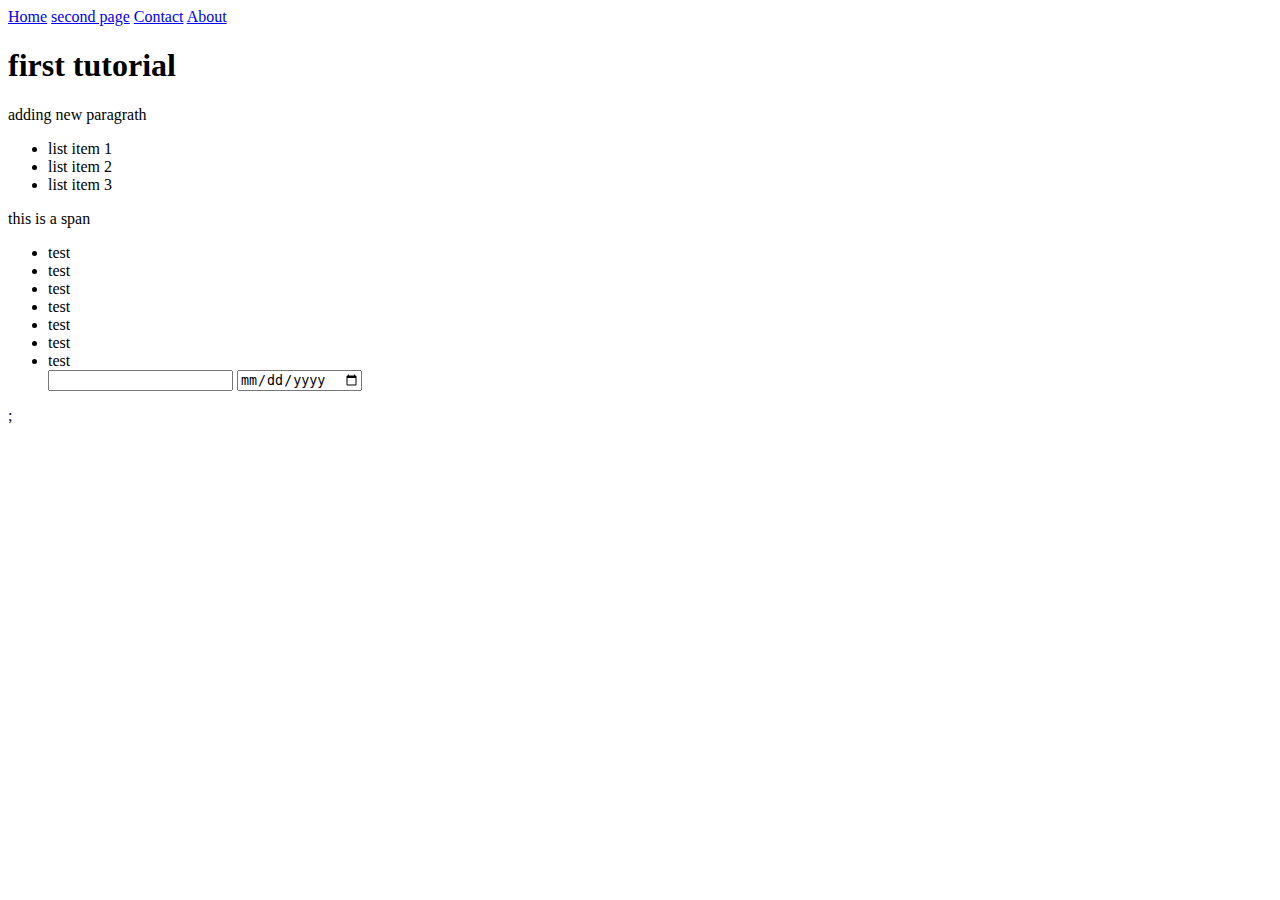
==== index.html @ 8378e418 "added new webpage and updated other webpages with nav" ====
<!DOCTYPE html>
<html lang="en">
<head>
  <meta charset="UTF-8">
  <meta http-equiv="X-UA-Compatible" content="IE=edge">
  <meta name="viewport" content="width=device-width, initial-scale=1.0">
  <title>scrimba wrk page</title>
  <link rel="stylesheet" href="css/style.css">
  <script type="text/javascript" src="js/main.js"></script>
</head>
<body>

  <div class="topnav" id="myTopnav">
    <a href="test.html" class="active">Home</a>
    <a href="#myTopnav">second page</a>
    <a href="#contact">Contact</a>
    <a href="#about">About</a>
    <a href="javascript:void(0);" class="icon" onclick="myFunction()">
      <i class="fa fa-bars"></i>
    </a>
  </div>
  <h1>first tutorial</h1>
  <p>adding new paragrath </p>

  <ul>
    <li>list item 1</li>
    <li>list item 2</li>
    <li>list item 3</li>
  </ul>
  <span>this is a span</span>
  <ul>
    <li>test</li>
    <li>test</li>
    <li>test</li>
    <li>test</li>
    <li>test</li>
    <li>test</li>
    <li>test</li>

    <span class="myclass">
      <input type="text" id="foo" class="bar">
      <input type="date" name="" id="">
    </span>
    <img src="" alt="">
  </ul>
</body>
</html> ;
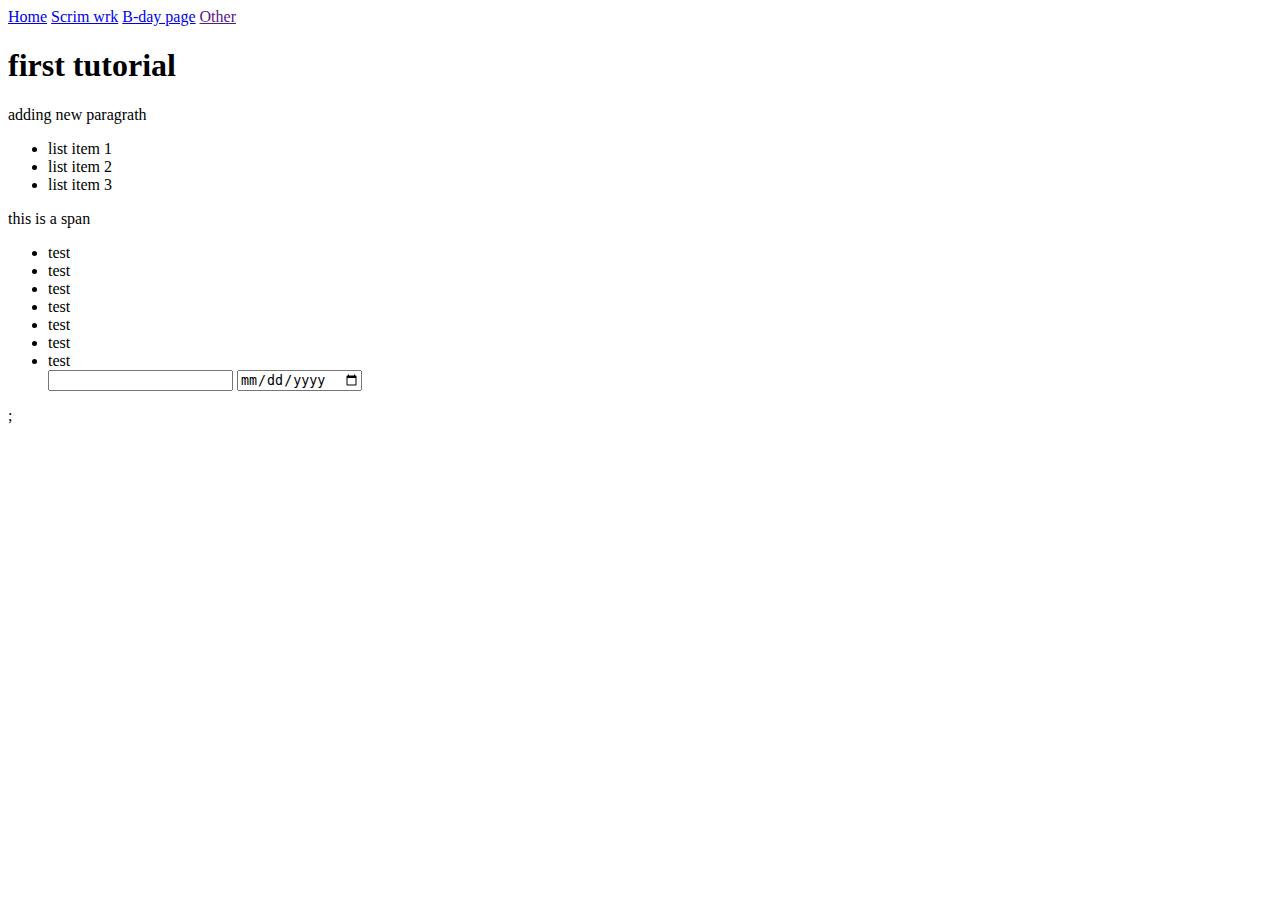
==== commit 601e0c34: "uupdated nave bar and linked html,css,js  pages" ====
--- a/index.html
+++ b/index.html
@@ -4,17 +4,17 @@
   <meta charset="UTF-8">
   <meta http-equiv="X-UA-Compatible" content="IE=edge">
   <meta name="viewport" content="width=device-width, initial-scale=1.0">
-  <title>scrimba wrk page</title>
+  <title>Homepage</title>
   <link rel="stylesheet" href="css/style.css">
   <script type="text/javascript" src="js/main.js"></script>
 </head>
 <body>
 
   <div class="topnav" id="myTopnav">
-    <a href="test.html" class="active">Home</a>
-    <a href="#myTopnav">second page</a>
-    <a href="#contact">Contact</a>
-    <a href="#about">About</a>
+    <a href="index.html" class="active">Home</a>
+    <a href="scrim-wrk.html">Scrim wrk</a>
+    <a href="b-day.html">B-day page</a>
+    <a href="">Other</a>
     <a href="javascript:void(0);" class="icon" onclick="myFunction()">
       <i class="fa fa-bars"></i>
     </a>
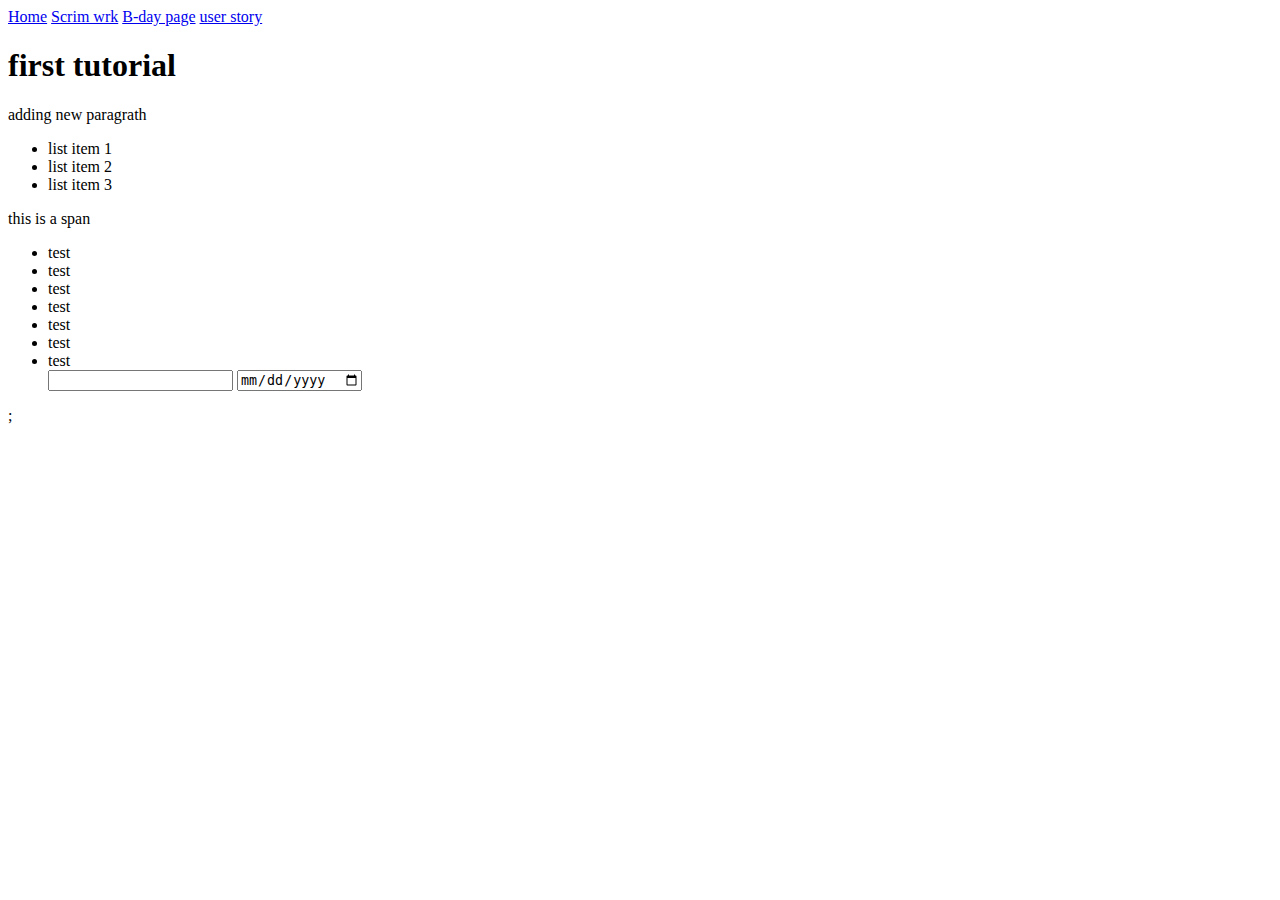
==== commit edd07b14: "updated user story html" ====
--- a/index.html
+++ b/index.html
@@ -14,7 +14,7 @@
     <a href="index.html" class="active">Home</a>
     <a href="scrim-wrk.html">Scrim wrk</a>
     <a href="b-day.html">B-day page</a>
-    <a href="">Other</a>
+    <a href="user_story.html">user story</a>
     <a href="javascript:void(0);" class="icon" onclick="myFunction()">
       <i class="fa fa-bars"></i>
     </a>
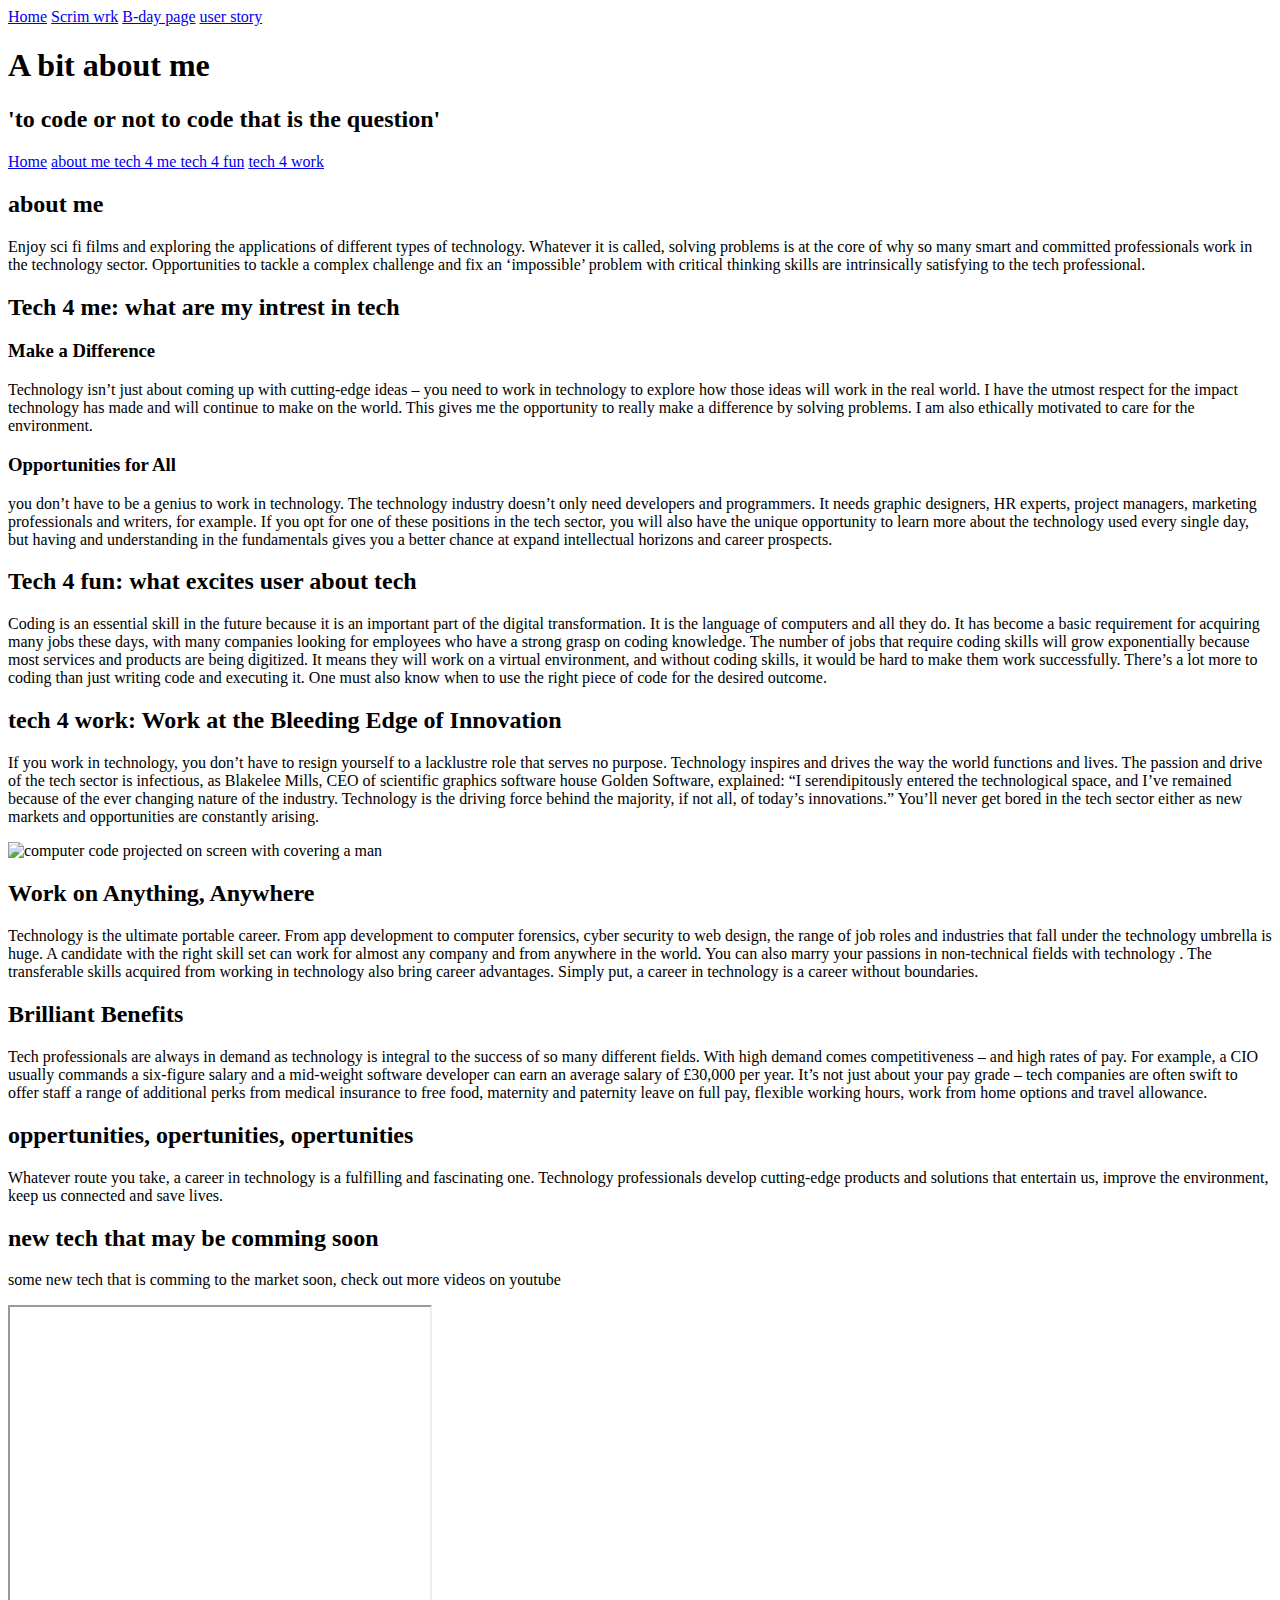
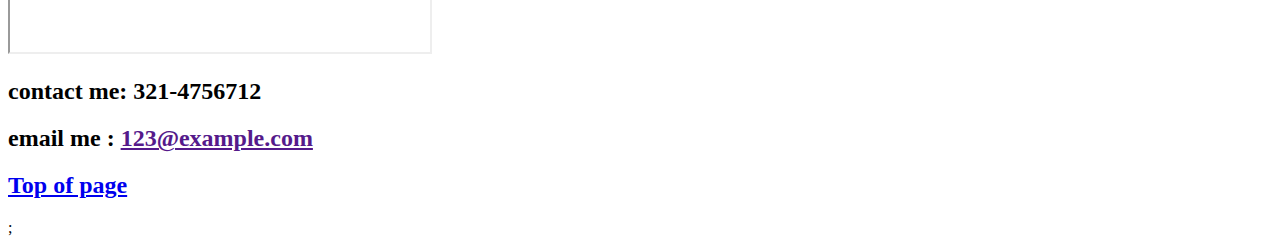
==== commit 24c32d5a: "updated index file for neflify test" ====
--- a/index.html
+++ b/index.html
@@ -19,29 +19,114 @@
       <i class="fa fa-bars"></i>
     </a>
   </div>
-  <h1>first tutorial</h1>
-  <p>adding new paragrath </p>
+  <header id = "page-top" class="c-site-header">
+    <h1 id="title" class="text-center">A bit about me </h1>
+      <h2> 
+        'to code or not to code that is the question'
+      </h2>
+   </header>
 
-  <ul>
-    <li>list item 1</li>
-    <li>list item 2</li>
-    <li>list item 3</li>
-  </ul>
-  <span>this is a span</span>
-  <ul>
-    <li>test</li>
-    <li>test</li>
-    <li>test</li>
-    <li>test</li>
-    <li>test</li>
-    <li>test</li>
-    <li>test</li>
+  <div class="topnav" id="myTopnav">
+    <nav id="main-nav" aria-label="Main Site Links.">
+      <a href="#home" class="active">Home</a>
+      <a href="#about-me">about me </a> 
+      <a href="#tech-4-me">tech 4 me </a>
+      <a href="#tech-4-fun">tech 4 fun</a>
+      <a href="#tech-4-work">tech 4 work</a>
+      <a href="javascript:void(0);" class="icon" onclick="myFunction()">
+<i class="fa fa-bars"></i></a>
+    </nav>
+  </div>
 
-    <span class="myclass">
-      <input type="text" id="foo" class="bar">
-      <input type="date" name="" id="">
-    </span>
-    <img src="" alt="">
-  </ul>
+
+
+
+<main> 
+<section role="main">
+  <div class="div-type-2"> 
+    <h2 id="about-me">about me</h2>
+      <p>
+        Enjoy sci fi films and exploring the applications of different  types of technology.
+Whatever it is called, solving problems is at the core of why so many smart and committed professionals work in the technology sector. Opportunities to tackle a complex challenge and fix an ‘impossible’ problem with critical thinking skills are intrinsically satisfying to the tech professional.
+    </p>
+  </div>
+
+<div class="div-type-2">
+  <h2 id="tech-4-me">Tech 4 me: what are my intrest in tech  </h2> 
+    <h3>Make a Difference</h3>
+        <p>
+Technology isn’t just about coming up with cutting-edge ideas – you need to work in technology to explore how those ideas will work in the real world. I have the utmost respect for the impact technology has made and will continue to make on the world.
+This gives me the opportunity to really make a difference by solving problems. I am also ethically motivated to care for the environment.
+        </p>
+
+    <h3>Opportunities for All</h3>
+        <p>you don’t have to be a genius to work in technology.
+The technology industry doesn’t only need developers and programmers. It needs graphic designers, HR experts, project managers, marketing professionals and writers, for example. If you opt for one of these positions in the tech sector, you will also have the unique opportunity to learn more about the technology used every single day, but having and understanding in the fundamentals gives you a better chance at expand intellectual horizons and career prospects.
+        </p>
+</div>
+
+<div class="div-type-2"> 
+  <h2 id="tech-4-fun">Tech 4 fun: what excites user about tech</h2>
+      <p>
+        Coding is an essential skill in the future because it is an important part of the digital transformation. It is the language of computers and all they do. It has become a basic requirement for acquiring many jobs these days, with many companies looking for employees who have a strong grasp on coding knowledge.
+The number of jobs that require coding skills will grow exponentially because most services and products are being digitized. It means they will work on a virtual environment, and without coding skills, it would be hard to make them work successfully.
+There’s a lot more to coding than just writing code and executing it. One must also know when to use the right piece of code for the desired outcome.
+      </p>
+</div> 
+
+<div class="div-type-2"> 
+  <h2 id="tech-4-work">
+    tech 4 work: Work at the Bleeding Edge of Innovation
+</h2>
+    <p>
+If you work in technology, you don’t have to resign yourself to a lacklustre role that serves no purpose. Technology inspires and drives the way the world functions and lives.
+The passion and drive of the tech sector is infectious, as Blakelee Mills, CEO of scientific graphics software house Golden Software, explained: “I serendipitously entered the technological space, and I’ve remained because of the ever changing nature of the industry. Technology is the driving force behind the majority, if not all, of today’s innovations.”
+You’ll never get bored in the tech sector either as new markets and opportunities are constantly arising.
+    </p>
+
+
+<div>
+  <img class= "image" src="https://spaces-wp.imgix.net/2016/06/coding-in-the-classroom.png?auto=compress,format&q=50" alt="computer code projected on screen with covering a man">
+</div>
+
+ <h2>Work on Anything, Anywhere</h2>
+     <p>Technology is the ultimate portable career. From app development to computer forensics, cyber security to web design, the range of job roles and industries that fall under the technology umbrella is huge.
+A candidate with the right skill set can work for almost any company and from anywhere in the world. You can also marry your passions in non-technical fields with technology .
+The transferable skills acquired from working in technology also bring career advantages. Simply put, a career in technology is a career without boundaries.
+    </p>
+  <h2>Brilliant Benefits</h2>
+      <p>Tech professionals are always in demand as technology is integral to the success of so many different fields. With high demand comes competitiveness – and high rates of pay. For example, a CIO usually commands a six-figure salary and a mid-weight software developer can earn an average salary of £30,000 per year.
+It’s not just about your pay grade – tech companies are often swift to offer staff a range of additional perks from medical insurance to free food, maternity and paternity leave on full pay, flexible working hours, work from home options and travel allowance.
+      </p>
+  <h2> oppertunities, opertunities, opertunities </h2>
+      <p>Whatever route you take, a career in technology is a fulfilling and fascinating one. Technology professionals develop cutting-edge products and solutions that entertain us, improve the environment, keep us connected and save lives.
+      </p>
+</div>
+</section>
+
+<section id="sec2">
+<div class="div-type-2">
+    <h2>new tech that may be comming soon</h2>
+        <p id= "last-par">
+some new tech that is comming to the market soon, check out more videos on youtube 
+      </p>
+ <iframe id="video" width="420" height="345" src="https://www.youtube.com/embed/6TRKzIWcRds">
+ </iframe>
+</div>
+</section>
+</main>   
+
+
+<footer class="c-site-footer">
+<div class="footer">
+    <h2>contact me: 321-4756712 </h2>
+    <h2>email me : 
+      <a href="">123@example.com</a>
+    </h2>
+</div>
+<div class="footer">
+  <h2> <a class="two" href="#page-top">Top of page </a></h2>
+</div>
+</footer>
 </body>
 </html> ;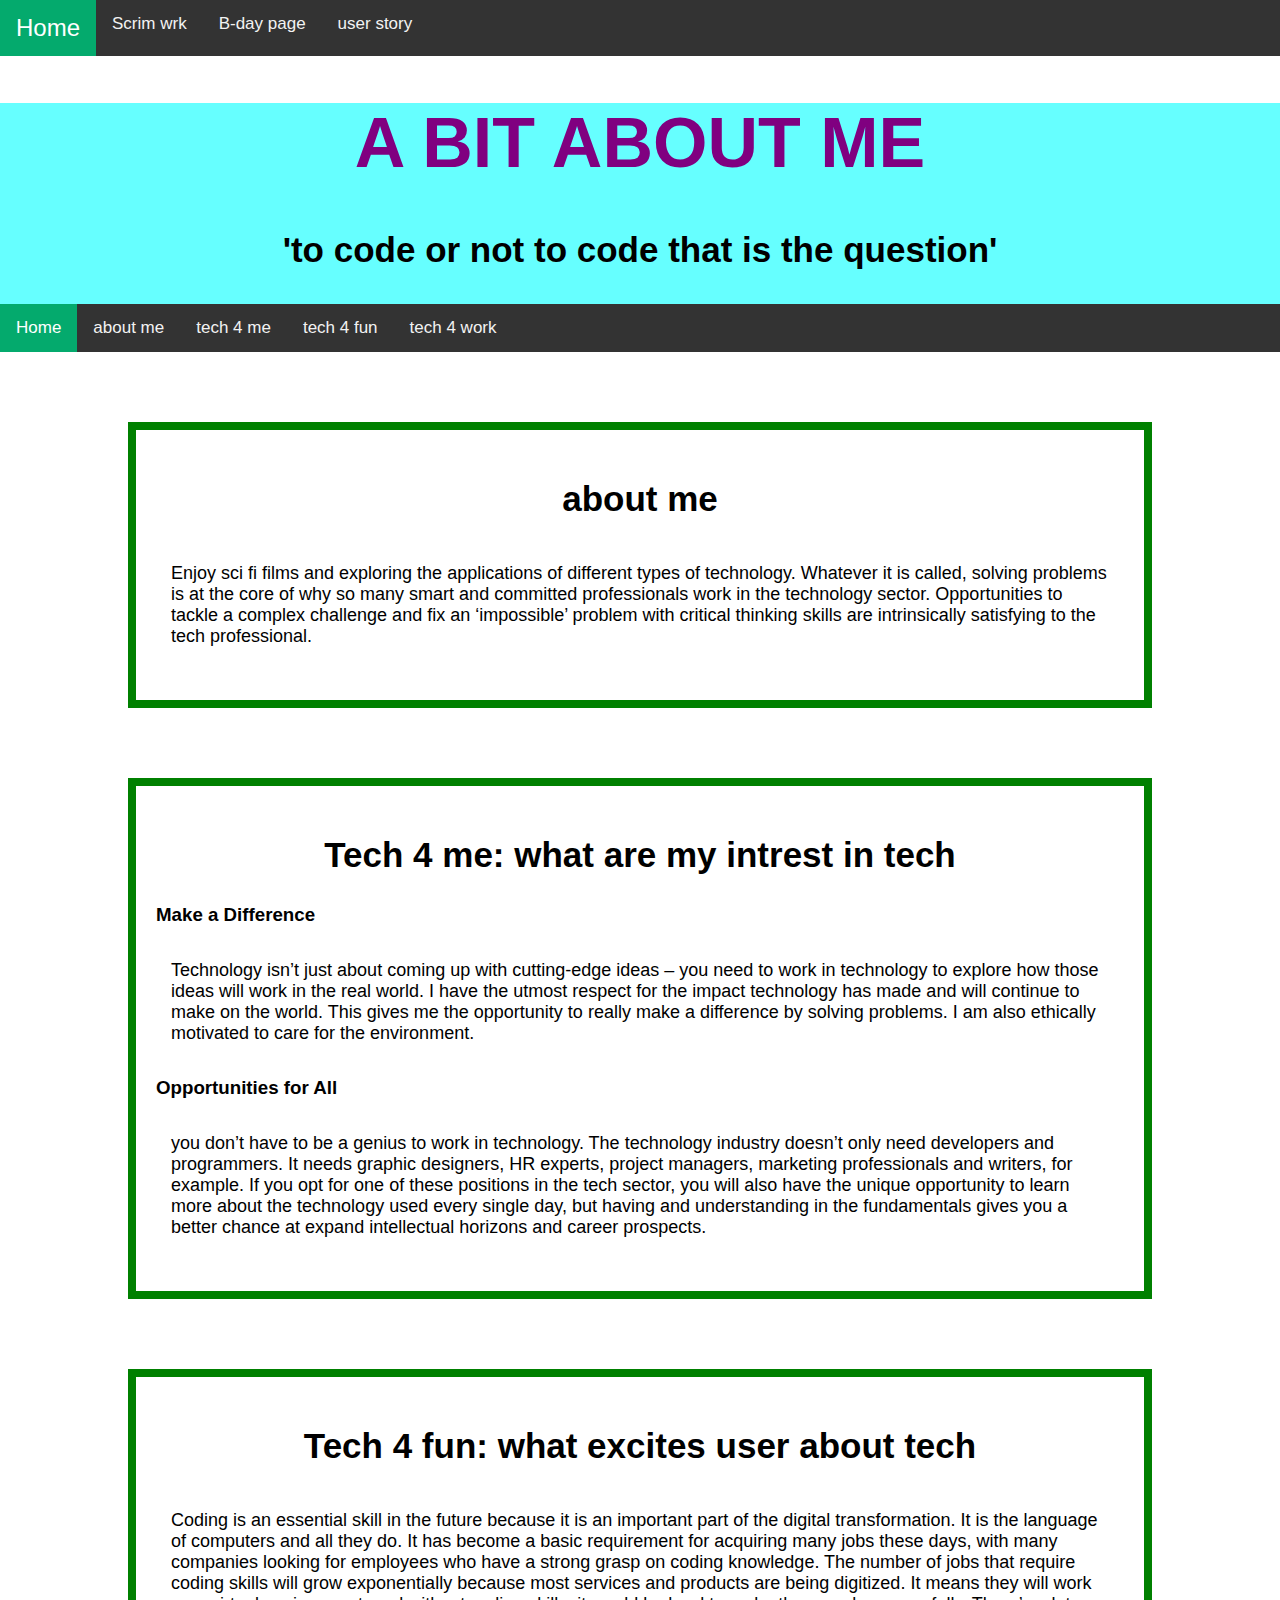
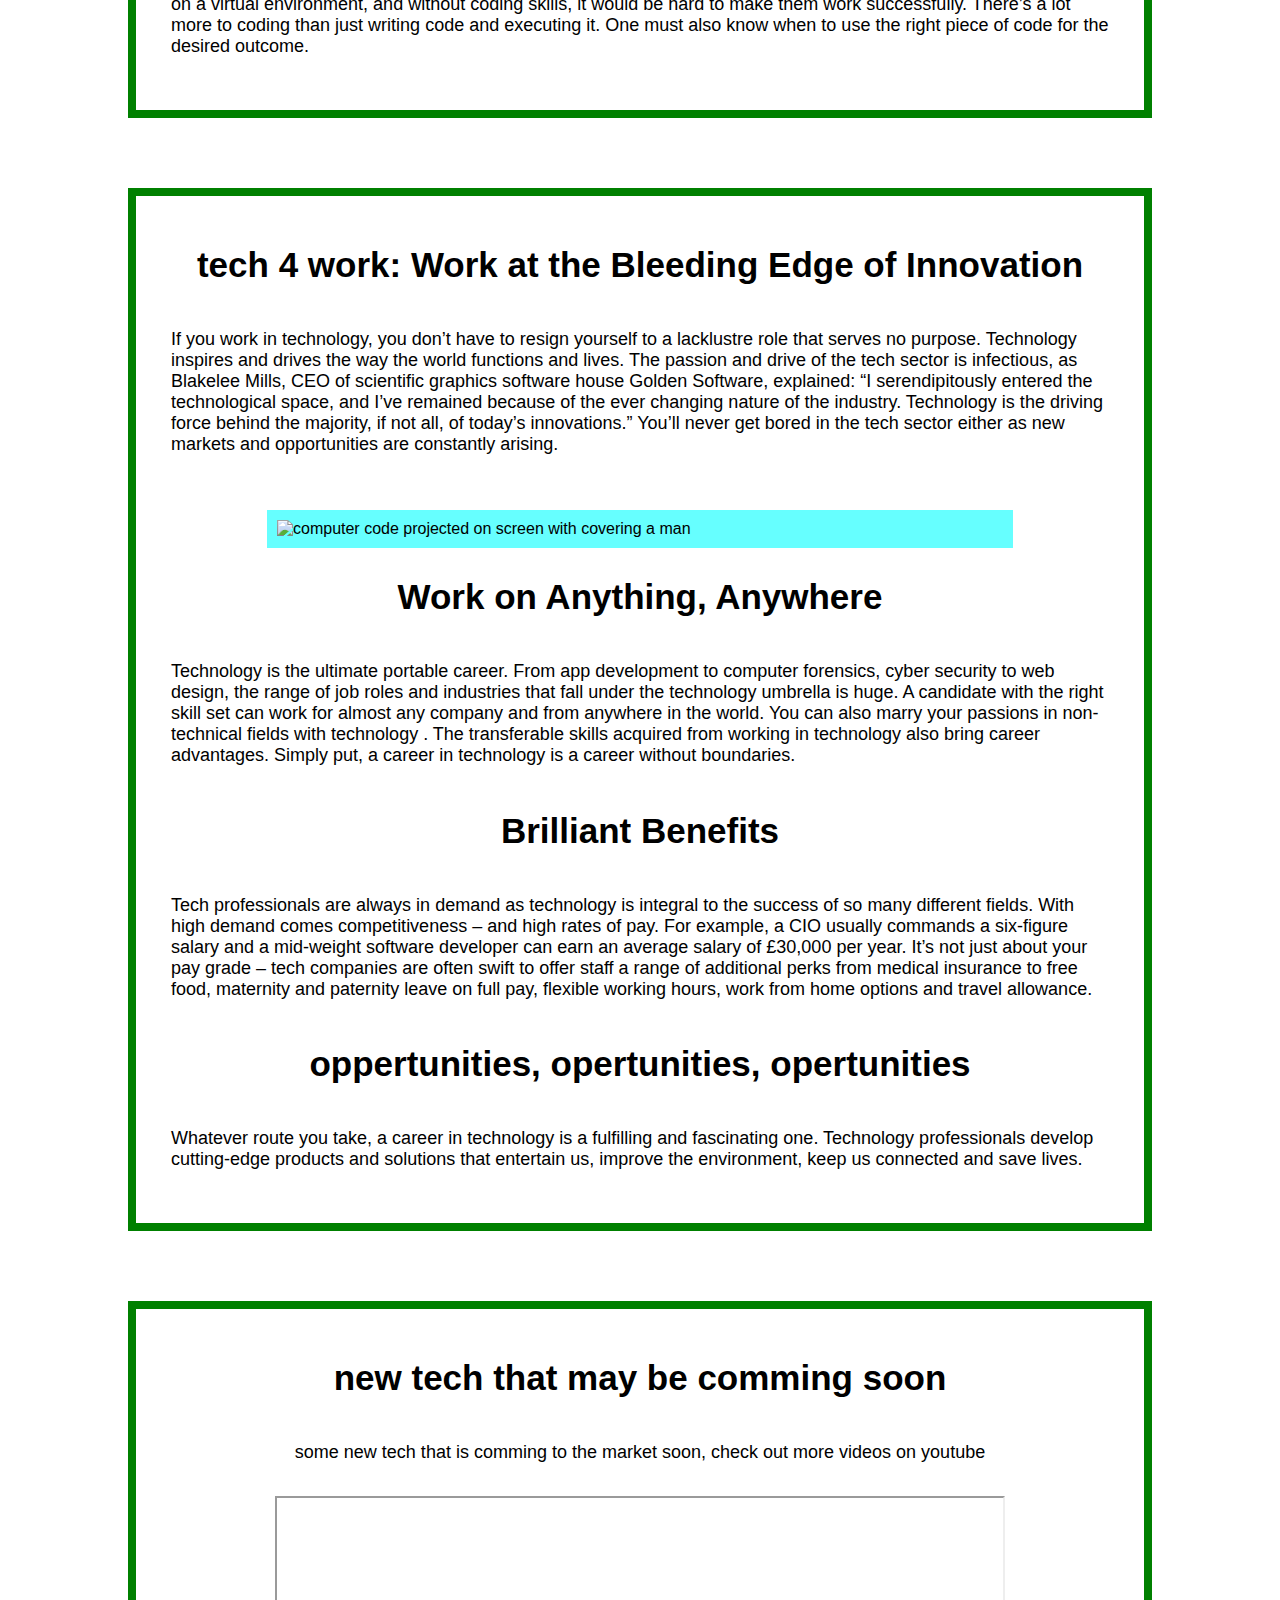
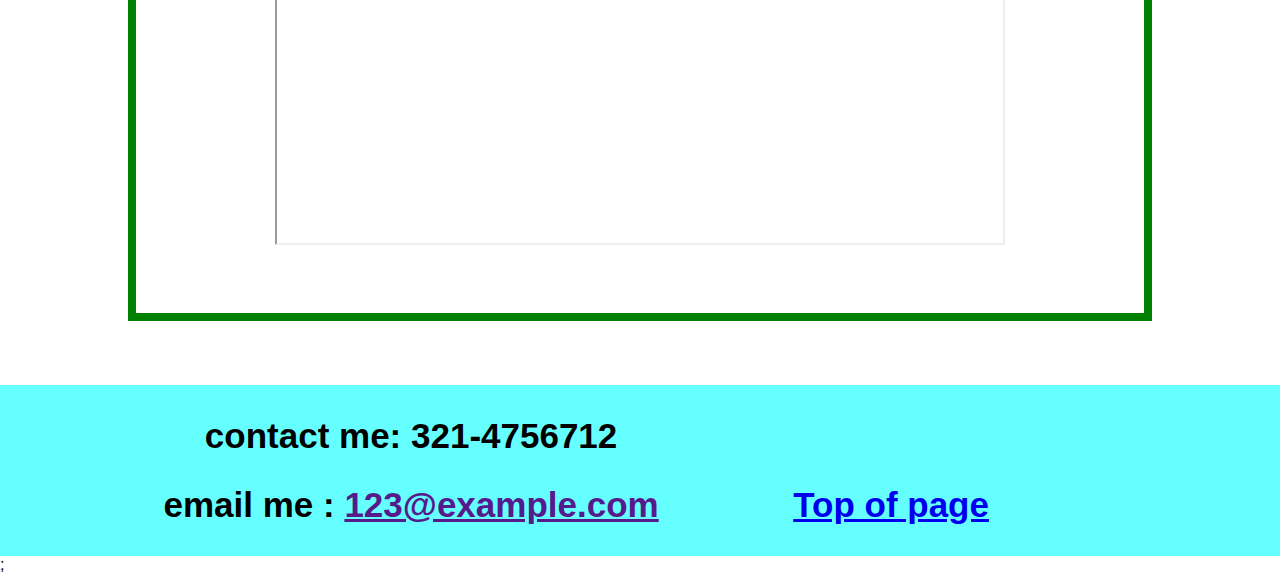
==== commit 6409da32: "updated html" ====
--- a/index.html
+++ b/index.html
@@ -6,6 +6,7 @@
   <meta name="viewport" content="width=device-width, initial-scale=1.0">
   <title>Homepage</title>
   <link rel="stylesheet" href="css/style.css">
+  <link rel="stylesheet" href="css/cp.css">
   <script type="text/javascript" src="js/main.js"></script>
 </head>
 <body>
--- a/css/style.css
+++ b/css/style.css
@@ -0,0 +1,55 @@
+body {
+  margin: 0;
+  font-family: Arial, Helvetica, sans-serif;
+}
+
+.topnav {
+  overflow: hidden;
+  background-color: #333;
+}
+
+.topnav a {
+  float: left;
+  display: block;
+  color: #f2f2f2;
+  text-align: center;
+  padding: 14px 16px;
+  text-decoration: none;
+  font-size: 17px;
+}
+
+.topnav a:hover {
+  background-color: #ddd;
+  color: black;
+}
+
+.topnav a.active {
+  background-color: #04AA6D;
+  color: white;
+}
+
+.topnav .icon {
+  display: none;
+}
+
+@media screen and (max-width: 600px) {
+  .topnav a:not(:first-child) {display: none;}
+  .topnav a.icon {
+    float: right;
+    display: block;
+  }
+}
+
+@media screen and (max-width: 600px) {
+  .topnav.responsive {position: relative;}
+  .topnav.responsive .icon {
+    position: absolute;
+    right: 0;
+    top: 0;
+  }
+  .topnav.responsive a {
+    float: none;
+    display: block;
+    text-align: left;
+  }
+}--- a/css/cp.css
+++ b/css/cp.css
@@ -0,0 +1,140 @@
+body {
+  margin: 0;
+  height: 100%;
+  font-family: Arial, Helvetica, sans-serif;
+}
+
+body {
+  background-image: url("https://media.giphy.com/media/smzfl3E7a4iHK/giphy.gif");
+}
+
+.topnav {
+  overflow: hidden;
+  background-color: #333;
+}
+
+.topnav a {
+  float: left;
+  display: block;
+  color: #f2f2f2;
+  text-align: center;
+  padding: 14px 16px ;
+  text-decoration: none;
+  font-size: 17px;
+}
+
+.topnav a:hover {
+  background-color: #ddd;
+  color: black;
+  font-size:150%;
+}
+
+.topnav a.active {
+  background-color: #04AA6D;
+  color: white;
+}
+
+.topnav .icon {
+  display: none;
+}
+
+@media screen and (max-width: 600px) {
+  .topnav a:not(:first-child) {display: none;}
+  .topnav a.icon {
+    float: right;
+    display: block;
+  }
+}
+
+@media screen and (max-width: 600px) {
+  .topnav.responsive {position: relative;}
+  .topnav.responsive .icon {
+    position: absolute;
+    right: 0;
+    top: 0;
+  }
+  .topnav.responsive a {
+    float: none;
+    display: block;
+    text-align: left;
+  }
+}
+
+header {
+  background-color: #66ffff;
+  background-position:right;
+  text-align: center;
+  font-size: 35px;
+  margin: auto;
+  padding-bottom: 5px;
+}
+
+
+#title{
+  color: purple;
+  text-transform: uppercase;
+}
+
+h2 {
+  text-align: center;
+  font-size: 35px;
+}
+
+
+.div-type-2 {
+  background-color: white;
+  color: black;
+  margin-right: 10%;
+  margin-left: 10%;
+  margin-top:70px;
+  margin-bottom: 60px;
+  border: 8px solid green;
+  padding: 20px; 
+}
+
+img {
+  display: block;
+  margin-left: auto;
+  margin-right: auto;
+  margin-top: 40px;
+  margin-bottom: 20px;
+  padding: 10px;
+  background-color: #66ffff;
+  width: 75%;
+  height: 40%;
+}
+
+p {
+  font-size:18px;
+  text-align: left;
+  padding:15px;
+}
+
+#last-par {
+  font-size:18px;
+  text-align: center;
+  padding:15px;
+}
+
+#video {
+  padding: 0px;
+  display: block;
+  margin-left: auto;
+  margin-right: auto;
+  width: 75%;
+  margin-bottom: 5%;
+}
+
+footer {
+  background-color: #66ffff;
+  background-position: right;
+  text-align: center;
+  font-size: 25px;
+  margin-top: 5%;
+  padding: 2px;
+}
+
+.footer {
+  display: inline-block;
+  margin-right: 10%;  
+}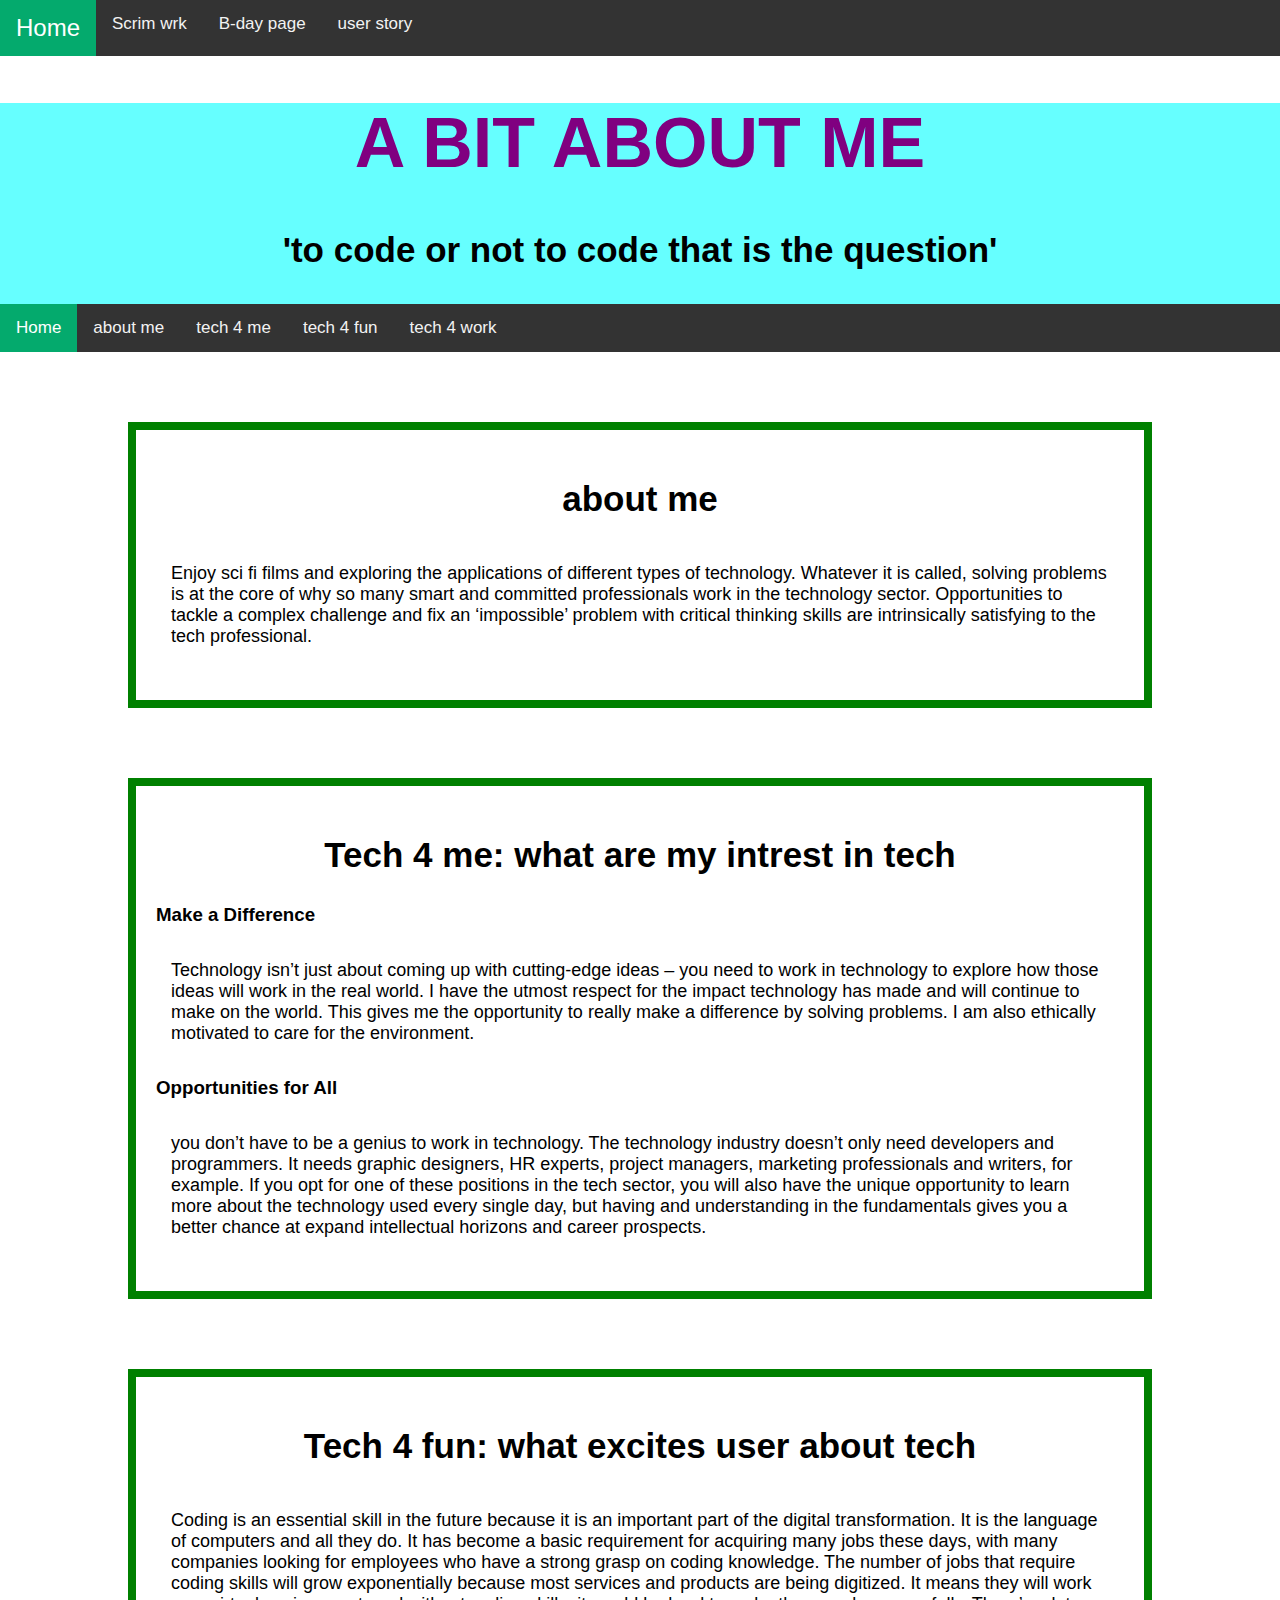
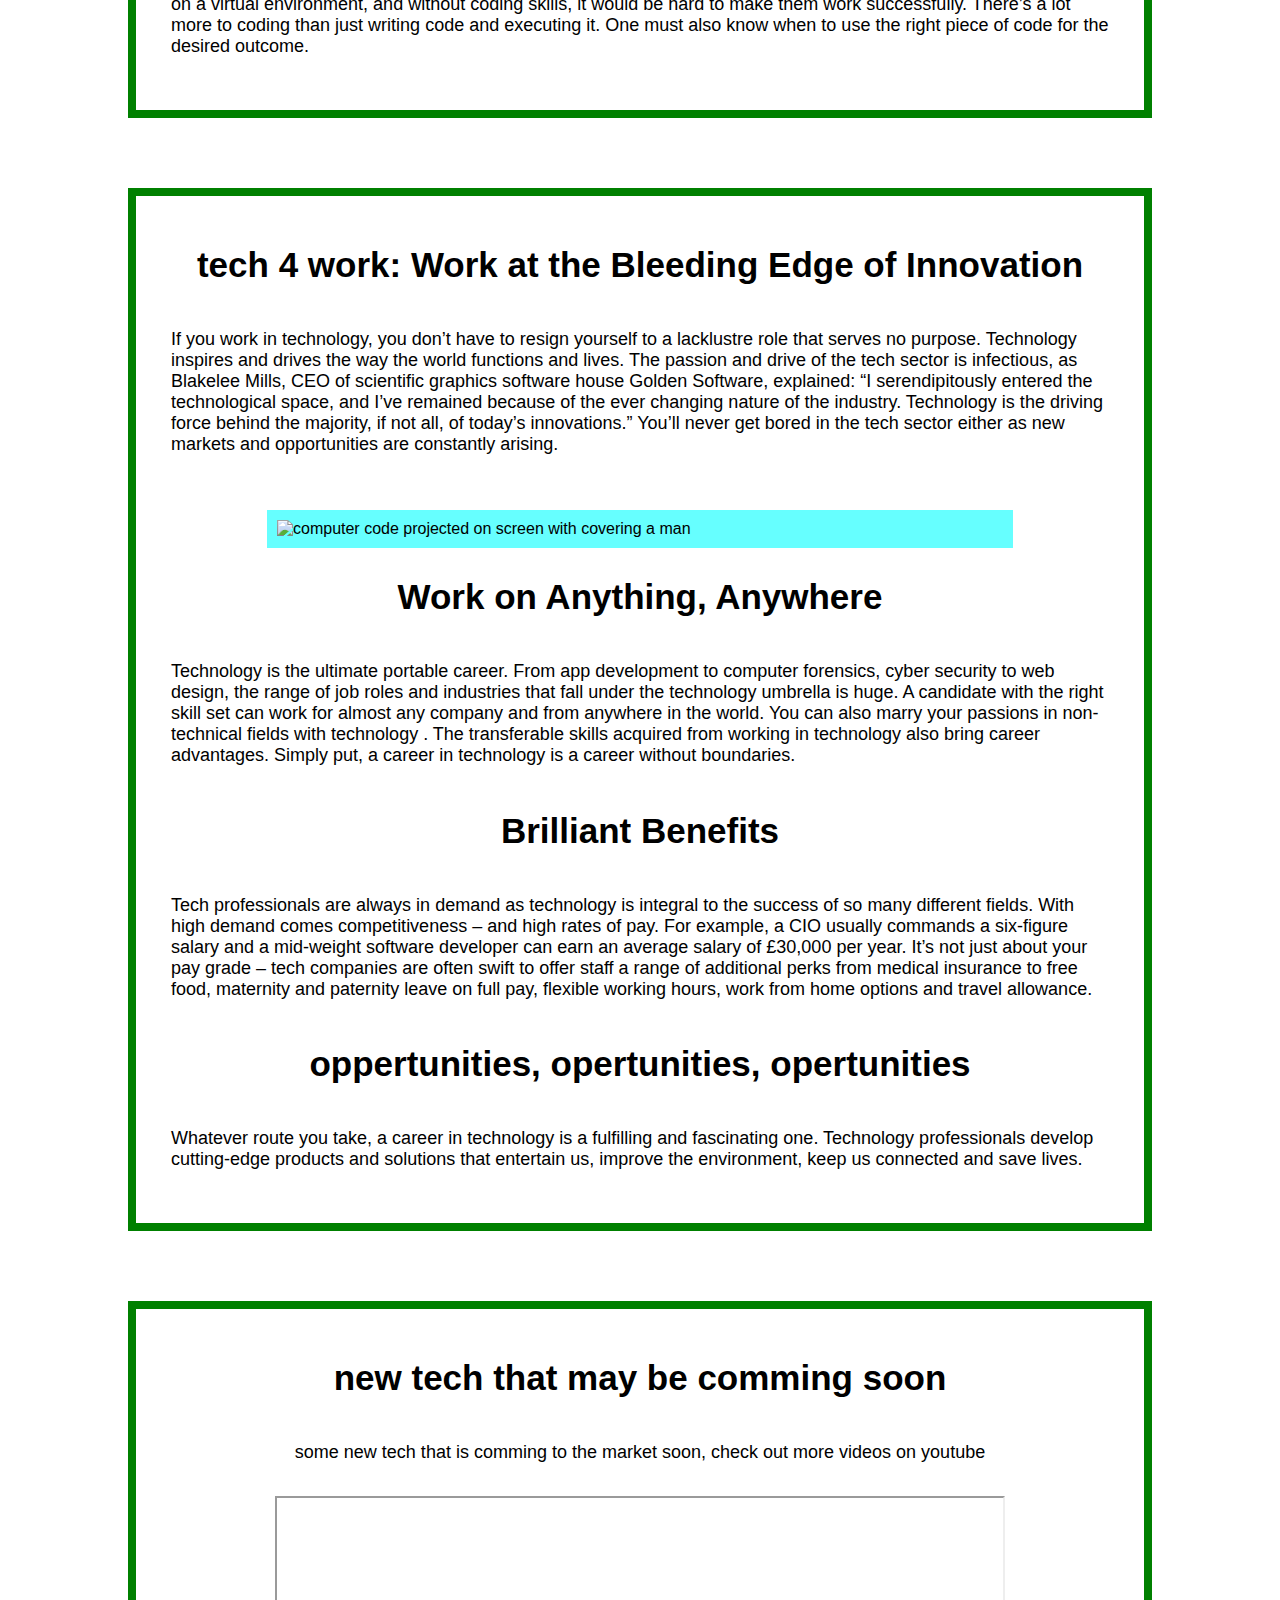
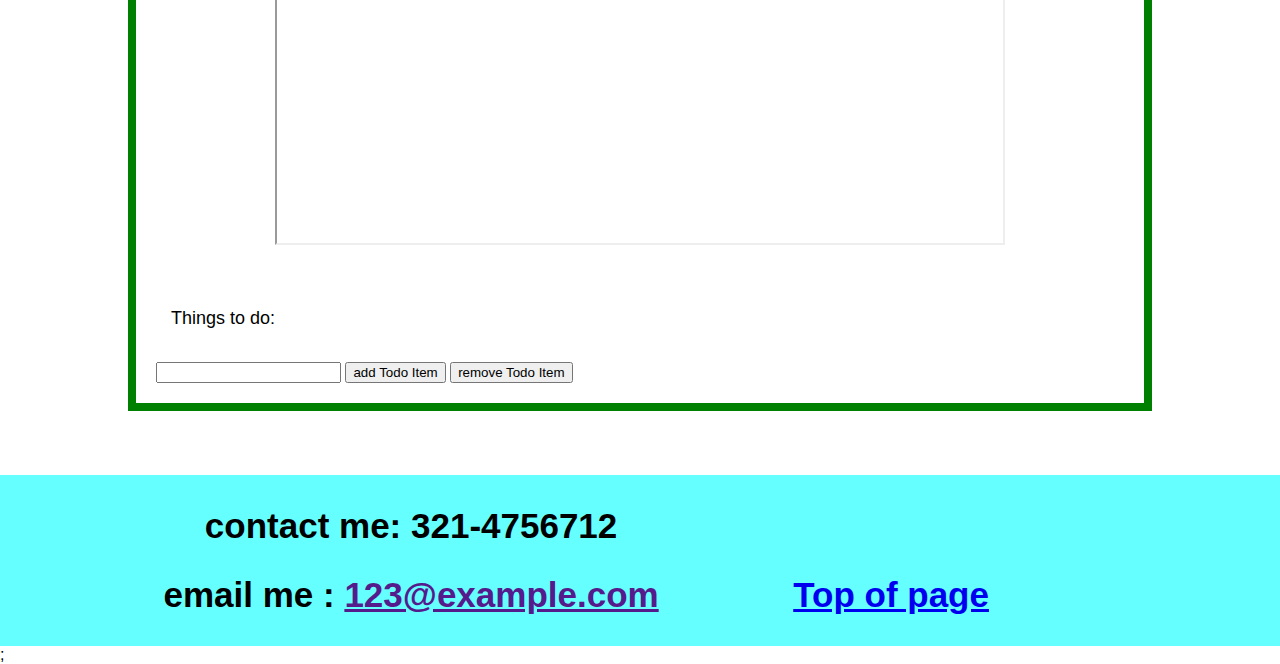
==== commit 73a39ed0: "added javascrpt" ====
--- a/index.html
+++ b/index.html
@@ -113,6 +113,15 @@
       </p>
  <iframe id="video" width="420" height="345" src="https://www.youtube.com/embed/6TRKzIWcRds">
  </iframe>
+
+ <div>
+  <p>Things to do:</p>
+<ul id="list"></ul>
+<input id="text" />
+<button id="button">add Todo Item</button>
+<button type="button" id="button-remove" onclick="removelist()" >remove Todo Item</button>
+
+ </div>
 </div>
 </section>
 </main>   
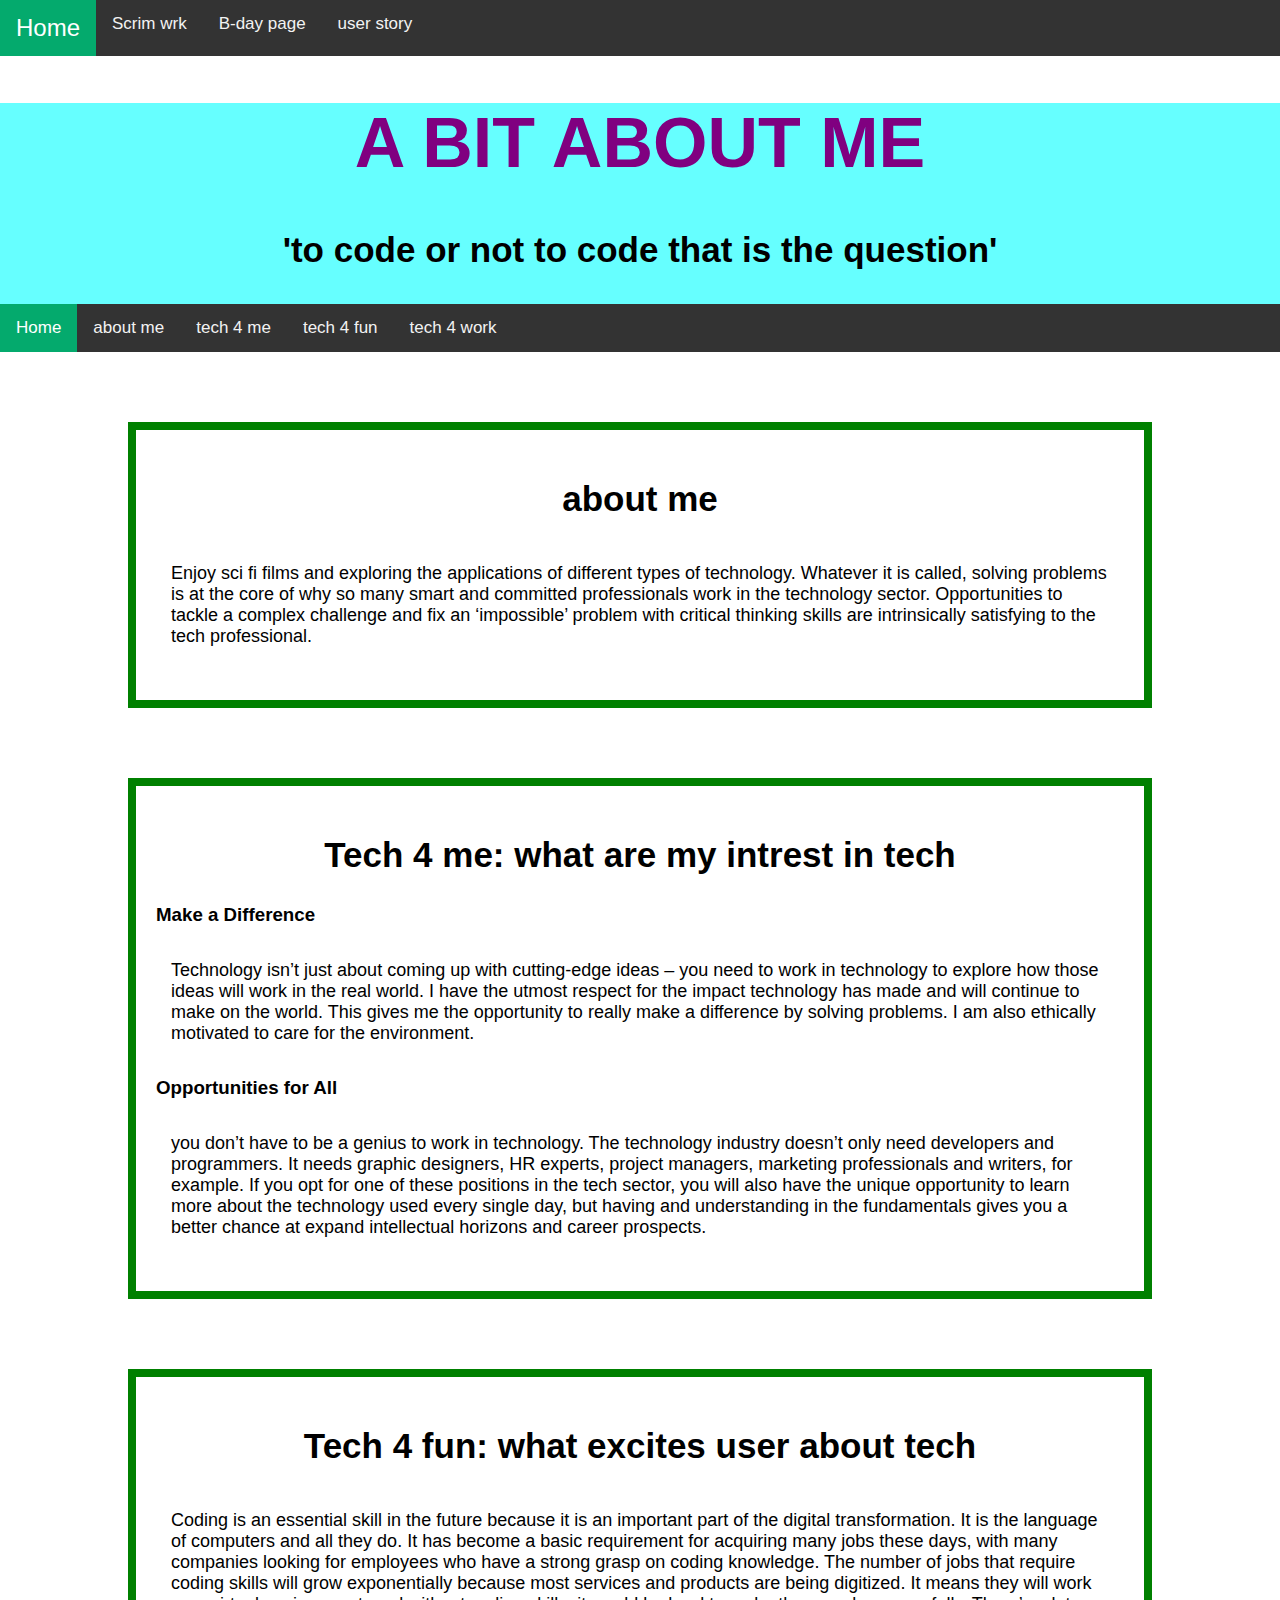
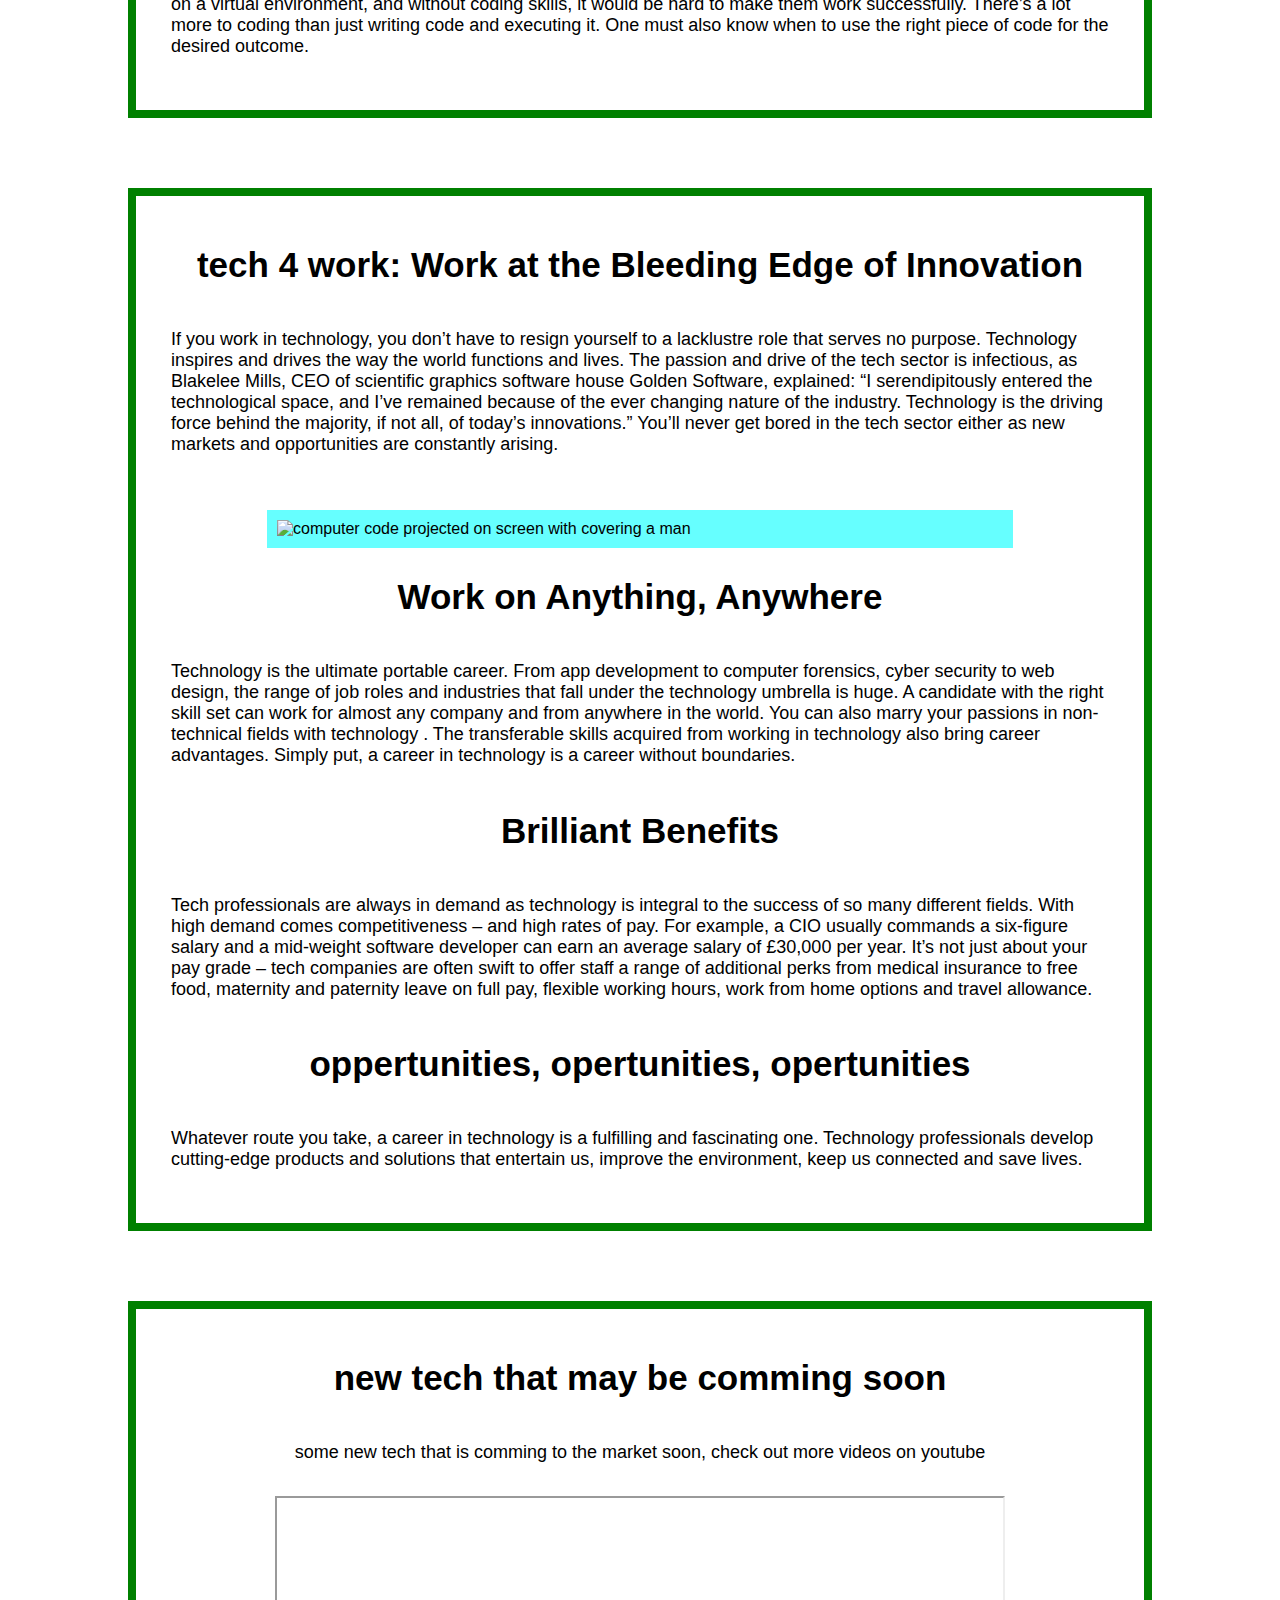
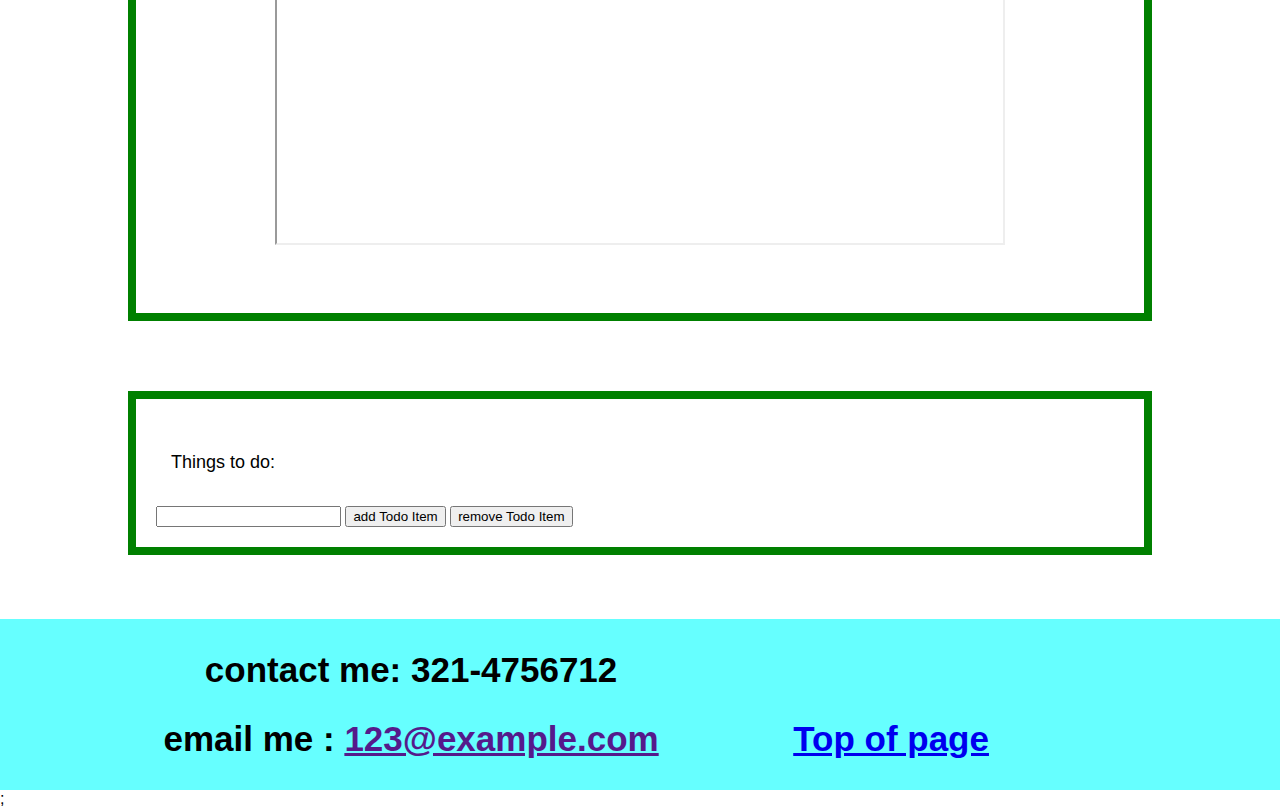
==== commit 84d95789: "updated index html to add dynamic list" ====
--- a/index.html
+++ b/index.html
@@ -113,15 +113,15 @@
       </p>
  <iframe id="video" width="420" height="345" src="https://www.youtube.com/embed/6TRKzIWcRds">
  </iframe>
+</div>
 
- <div>
+ <div class="div-type-2">
   <p>Things to do:</p>
-<ul id="list"></ul>
+<ul id="listpp"></ul>
 <input id="text" />
-<button id="button">add Todo Item</button>
-<button type="button" id="button-remove" onclick="removelist()" >remove Todo Item</button>
-
- </div>
+<button type="button" onclick="addList()" id="button4">add Todo Item</button>
+<button type="button"  onclick="removelist()" id="button-remove">remove Todo Item</button>
+ 
 </div>
 </section>
 </main>   
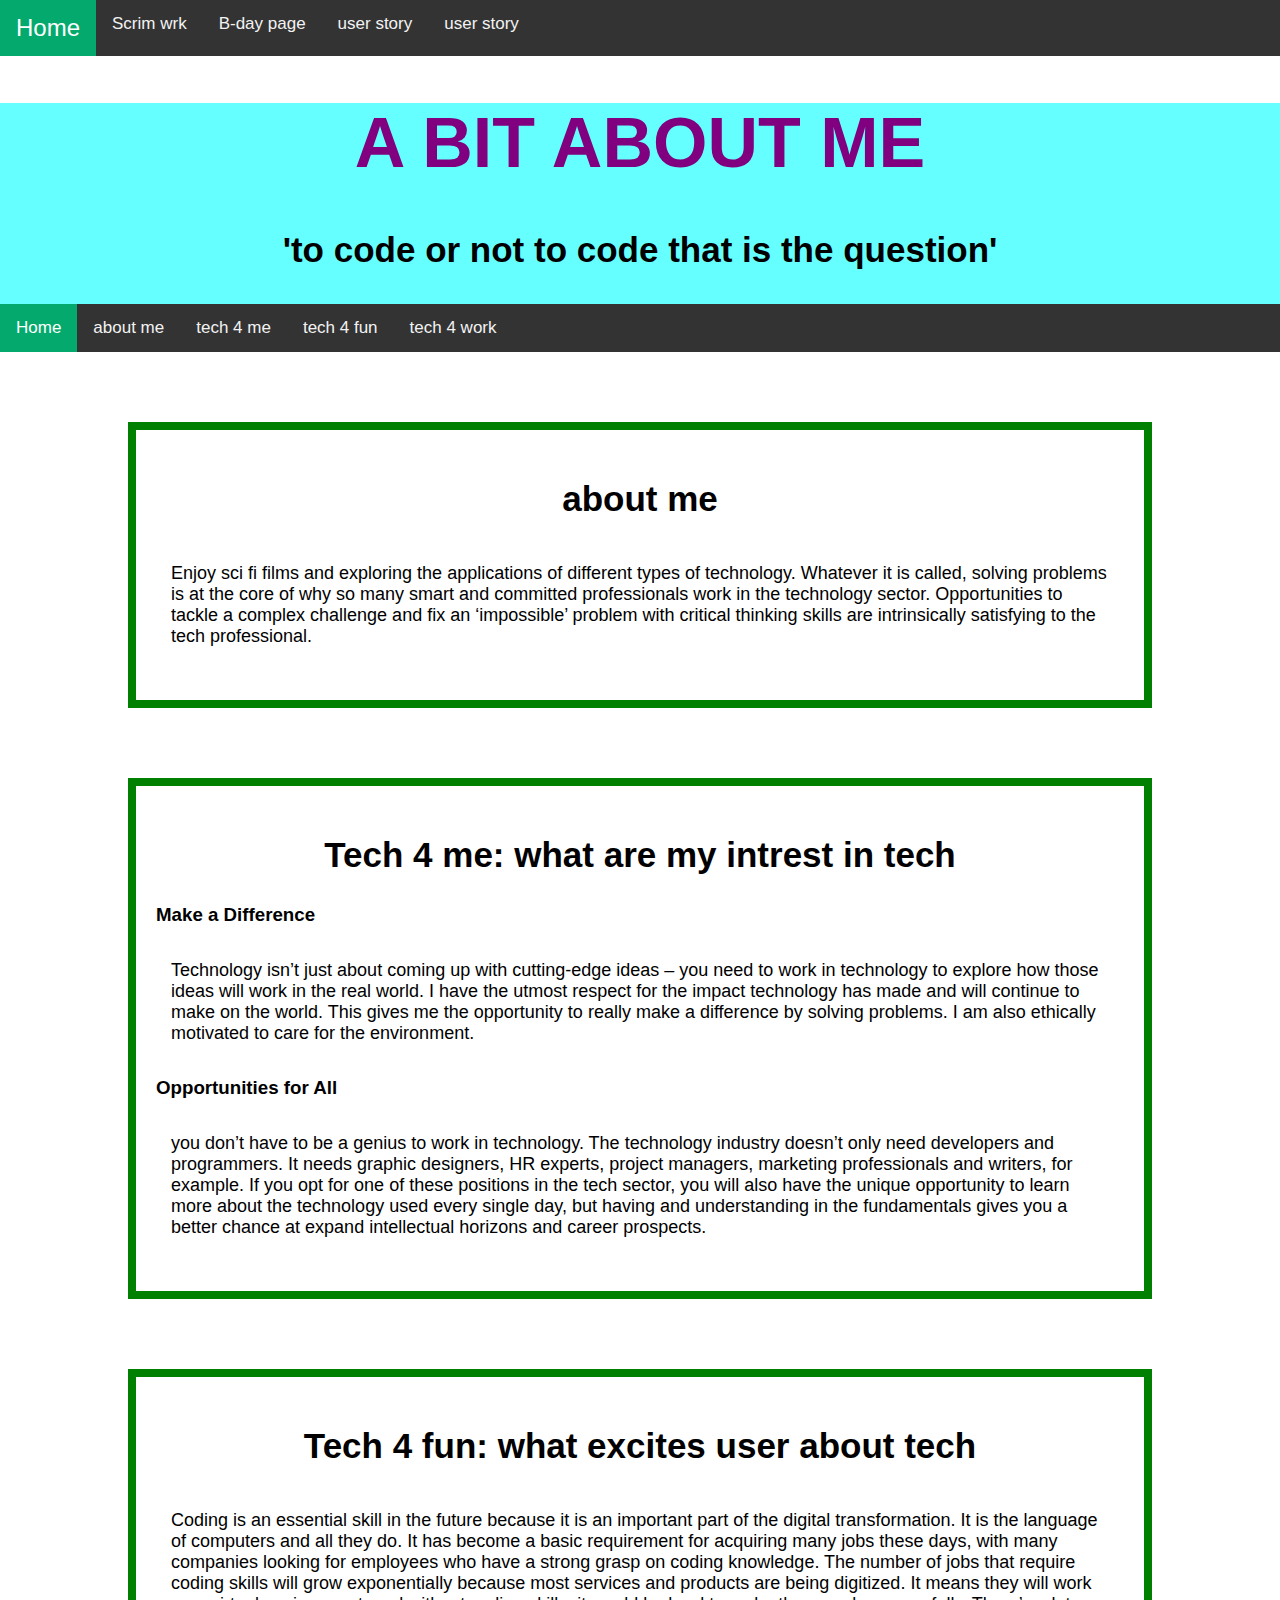
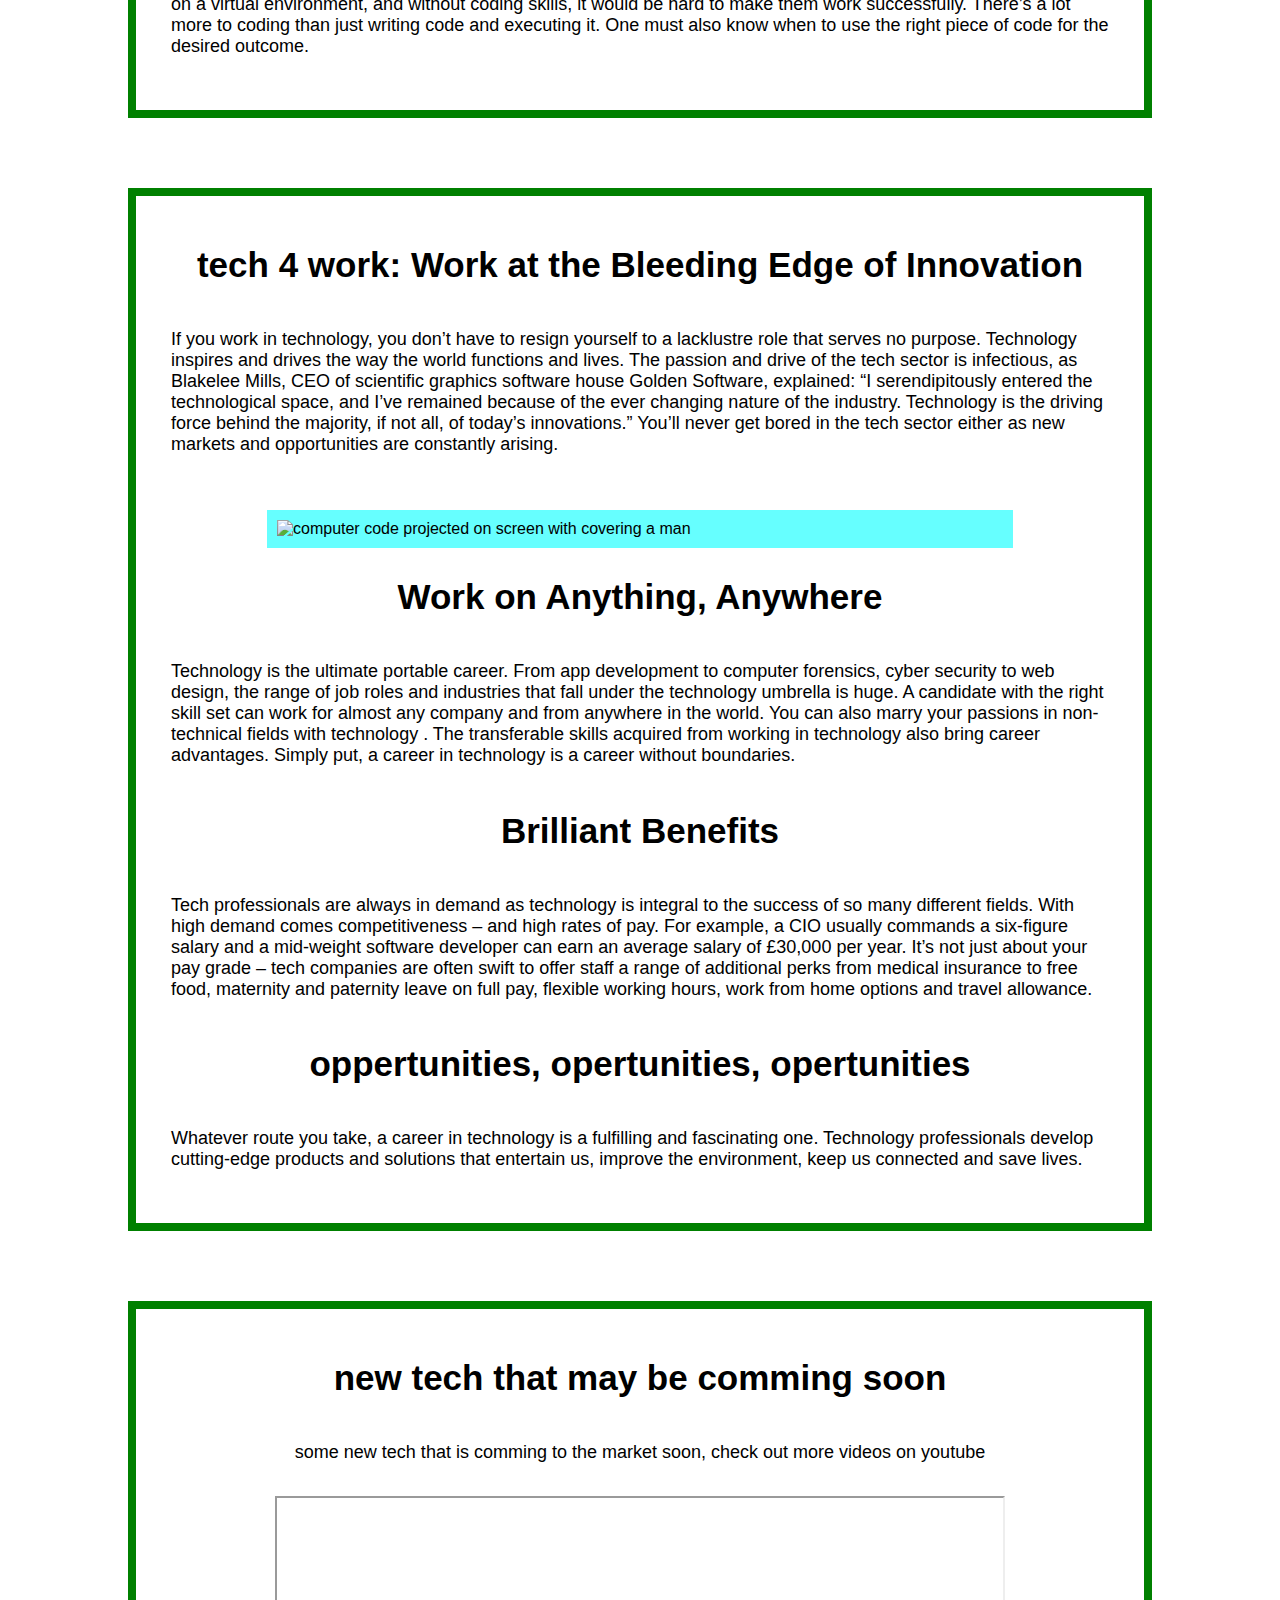
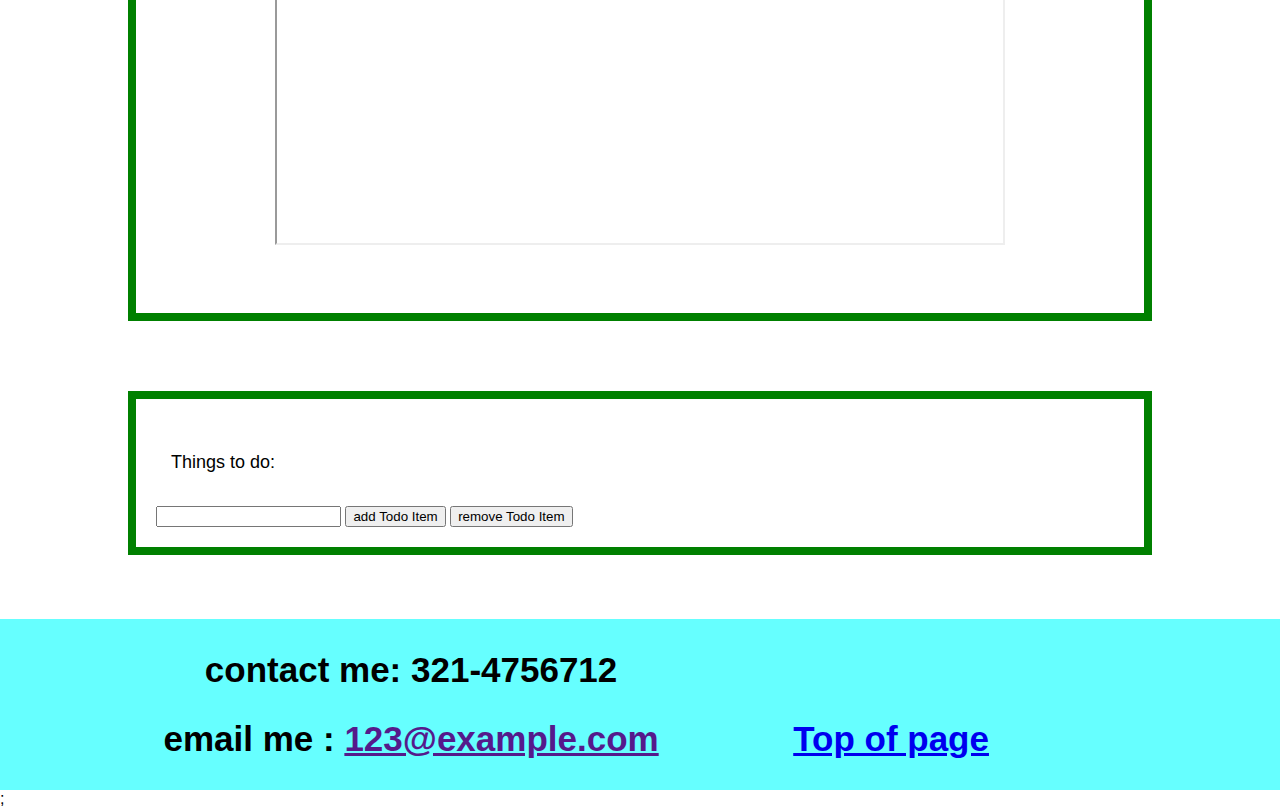
==== commit e2569243: "added new html" ====
--- a/index.html
+++ b/index.html
@@ -16,6 +16,7 @@
     <a href="scrim-wrk.html">Scrim wrk</a>
     <a href="b-day.html">B-day page</a>
     <a href="user_story.html">user story</a>
+    <a href="storyBook.html">user story</a>
     <a href="javascript:void(0);" class="icon" onclick="myFunction()">
       <i class="fa fa-bars"></i>
     </a>
@@ -121,7 +122,6 @@
 <input id="text" />
 <button type="button" onclick="addList()" id="button4">add Todo Item</button>
 <button type="button"  onclick="removelist()" id="button-remove">remove Todo Item</button>
- 
 </div>
 </section>
 </main>   
